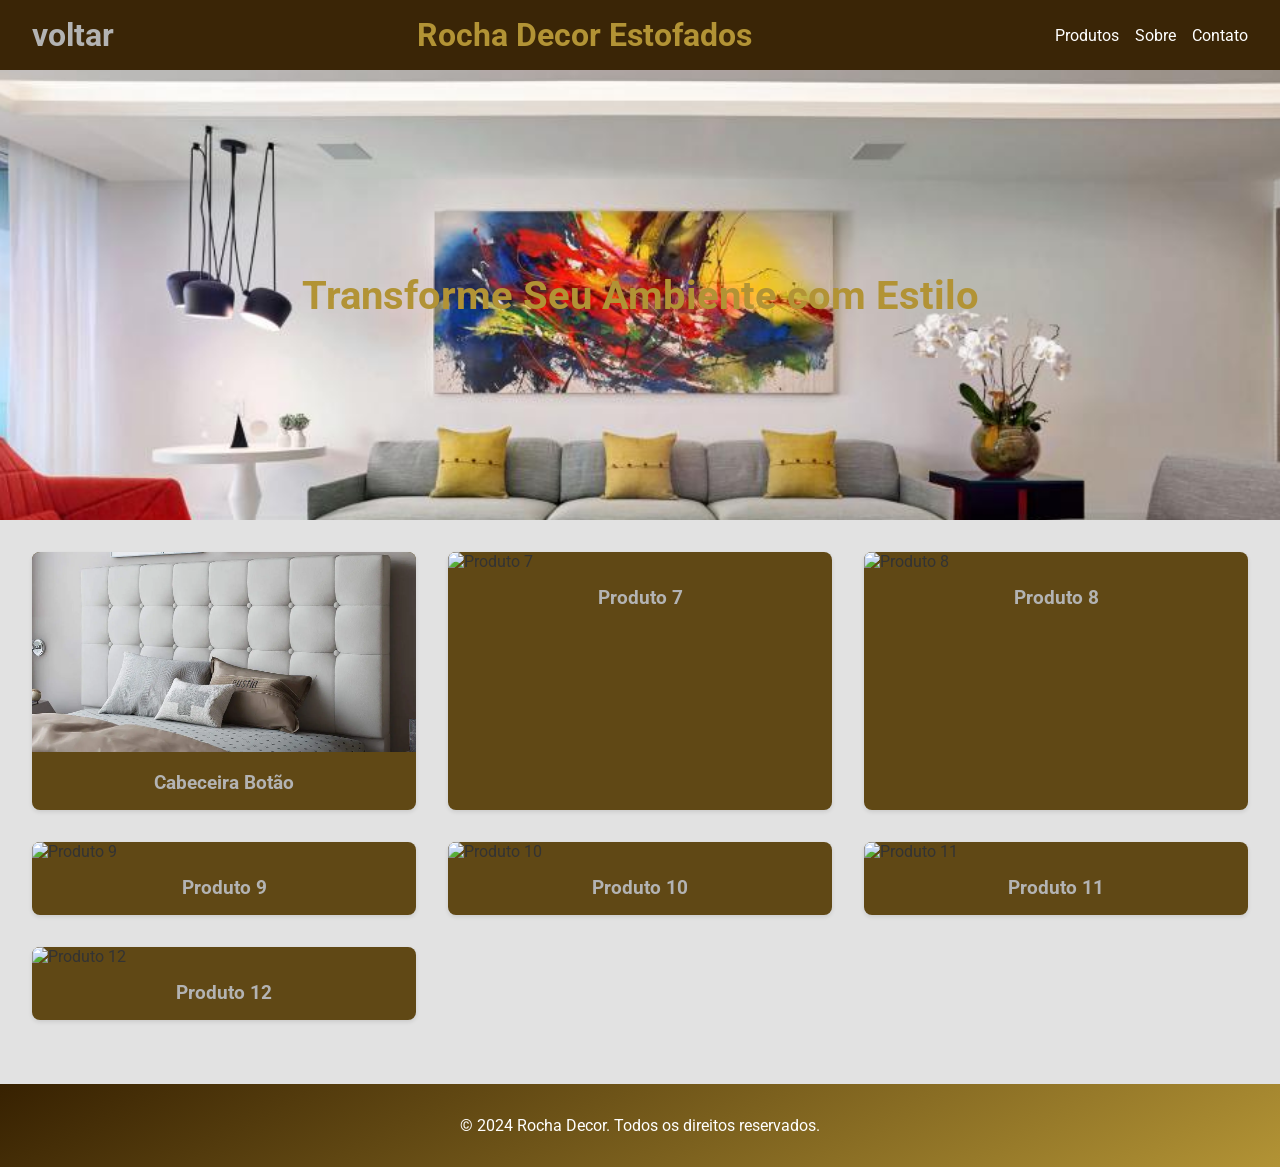
==== cabeceira.html @ 13231987 "começo" ====
<!DOCTYPE html>
<html lang="en">
<head>
    <meta charset="UTF-8">
    <meta name="viewport" content="width=device-width, initial-scale=1.0">
    <title>Tapeçaria Elegante</title>
    <link href="https://fonts.googleapis.com/css2?family=Roboto:wght@400;700&display=swap" rel="stylesheet">
    <link rel="stylesheet" href="https://cdnjs.cloudflare.com/ajax/libs/font-awesome/6.0.0-beta3/css/all.min.css">
    <link rel="stylesheet" href="style2.css">
</head>
<body>
    <header>
        <h1><a href="index1.html" class="voltar">voltar</a></h1>
        <h1>Rocha Decor Estofados</h1> 
        <nav>
            <ul>
                <li><a href="#products">Produtos</a></li>
                <li><a href="#about">Sobre</a></li>
                <li><a href="#contact">Contato</a></li>
            </ul>
        </nav>
    </header>

    <div class="hero">
        <h2>Transforme Seu Ambiente com Estilo</h2>
    </div>

    <section id="products" class="products">
        <div class="product fade-in">
            <img src="cabeceira.webp" alt="Produto 3">
            <h3><a href="cabeceira.html" target="_blank">Cabeceira Botão</a></h3>
        </div>
        <div class="product fade-in">
            <img src="https://via.placeholder.com/300" alt="Produto 7">
            <h3>Produto 7</h3>
        </div>
        <div class="product fade-in">
            <img src="https://via.placeholder.com/300" alt="Produto 8">
            <h3>Produto 8</h3>
        </div>
        <div class="product fade-in">
            <img src="https://via.placeholder.com/300" alt="Produto 9">
            <h3>Produto 9</h3>
        </div>
        <div class="product fade-in">
            <img src="https://via.placeholder.com/300" alt="Produto 10">
            <h3>Produto 10</h3>
        </div>
        <div class="product fade-in">
            <img src="https://via.placeholder.com/300" alt="Produto 11">
            <h3>Produto 11</h3>
        </div>
        <div class="product fade-in">
            <img src="https://via.placeholder.com/300" alt="Produto 12">
            <h3>Produto 12</h3>
        </div>
    </section>

    <footer>
        <p>&copy; 2024 Rocha Decor. Todos os direitos reservados.</p>
    </footer>

    <script>
        // Smooth scrolling for anchor links
        document.querySelectorAll('a[href^="#"]').forEach(anchor => {
            anchor.addEventListener("click", function (e) {
                e.preventDefault();
                document.querySelector(this.getAttribute("href")).scrollIntoView({
                    behavior: "smooth",
                });
            });
        });

        // Fade-in effect on scroll
        const fadeElements = document.querySelectorAll('.fade-in');
        const observer = new IntersectionObserver(entries => {
            entries.forEach(entry => {
                if (entry.isIntersecting) {
                    entry.target.classList.add('show');
                }
            });
        }, { threshold: 0.1 });

        fadeElements.forEach(el => observer.observe(el));
    </script>
</body>
</html>
---- style2.css ----
body {
    margin: 0;
    font-family: 'Roboto', sans-serif;
    /*background: linear-gradient(150deg, #e2d9be, #B29335);*/
    color: #333;
    background-color: #e2e2e2;
}
header {
    background: #3a2506;
    color: #fff;
    padding: 1rem 2rem;
    display: flex;
    justify-content: space-between;
    align-items: center;
}
header h1 {
    margin: 0;
    color: #B29335;
    text-align: center;
}
nav ul {
    list-style: none;
    margin: 0;
    padding: 0;
    display: flex;
    gap: 1rem;
}
nav a {
    color: #ffffff;
    text-decoration: none;
    transition: color 0.3s;
}
nav a:hover {
    color: #B29335;
}
.hero {
    background: url('fundo.jpeg') no-repeat center center/cover;
    height: 50vh;
    display: flex;
    justify-content: center;
    align-items: center;
    color: #fff;
    text-align: center;
    background-attachment: fixed;
}
.hero h2 {
    font-size: 2.5rem;
    color: #b29335;
}
.products {
    padding: 2rem;
    display: grid;
    grid-template-columns: repeat(auto-fit, minmax(300px, 1fr));
    gap: 2rem;
}
.product {
    background:#604815;
    border-radius: 8px;
    box-shadow: 0 2px 4px rgba(0, 0, 0, 0.1);
    overflow: hidden;
    transition: transform 0.3s;
}
.product:hover {
    transform: translateY(-10px);
}
.product img {
    width: 100%;
    height: 200px;
    object-fit: cover;
}
.product h3 {
    margin: 1rem;
}
footer {
    background: linear-gradient(150deg, #372101, #B29335);
    color: #333;
    color: #fff;
    text-align: center;
    padding: 1rem;
    margin-top: 2rem;
}
.fade-in {
    opacity: 0;
    transform: translateY(20px);
    transition: all 0.5s ease-out;
}
.fade-in.show {
    opacity: 1;
    transform: translateY(0);
}
h3 {
    text-align: center;
    color: rgb(179, 179, 179);
}

a {
    text-decoration: none ;
    color:rgb(179, 179, 179) ;
}
a :hover {
    background-color: aqua;
}
.voltar :hover {
    text-decoration: none ;
    color: #B29335
}
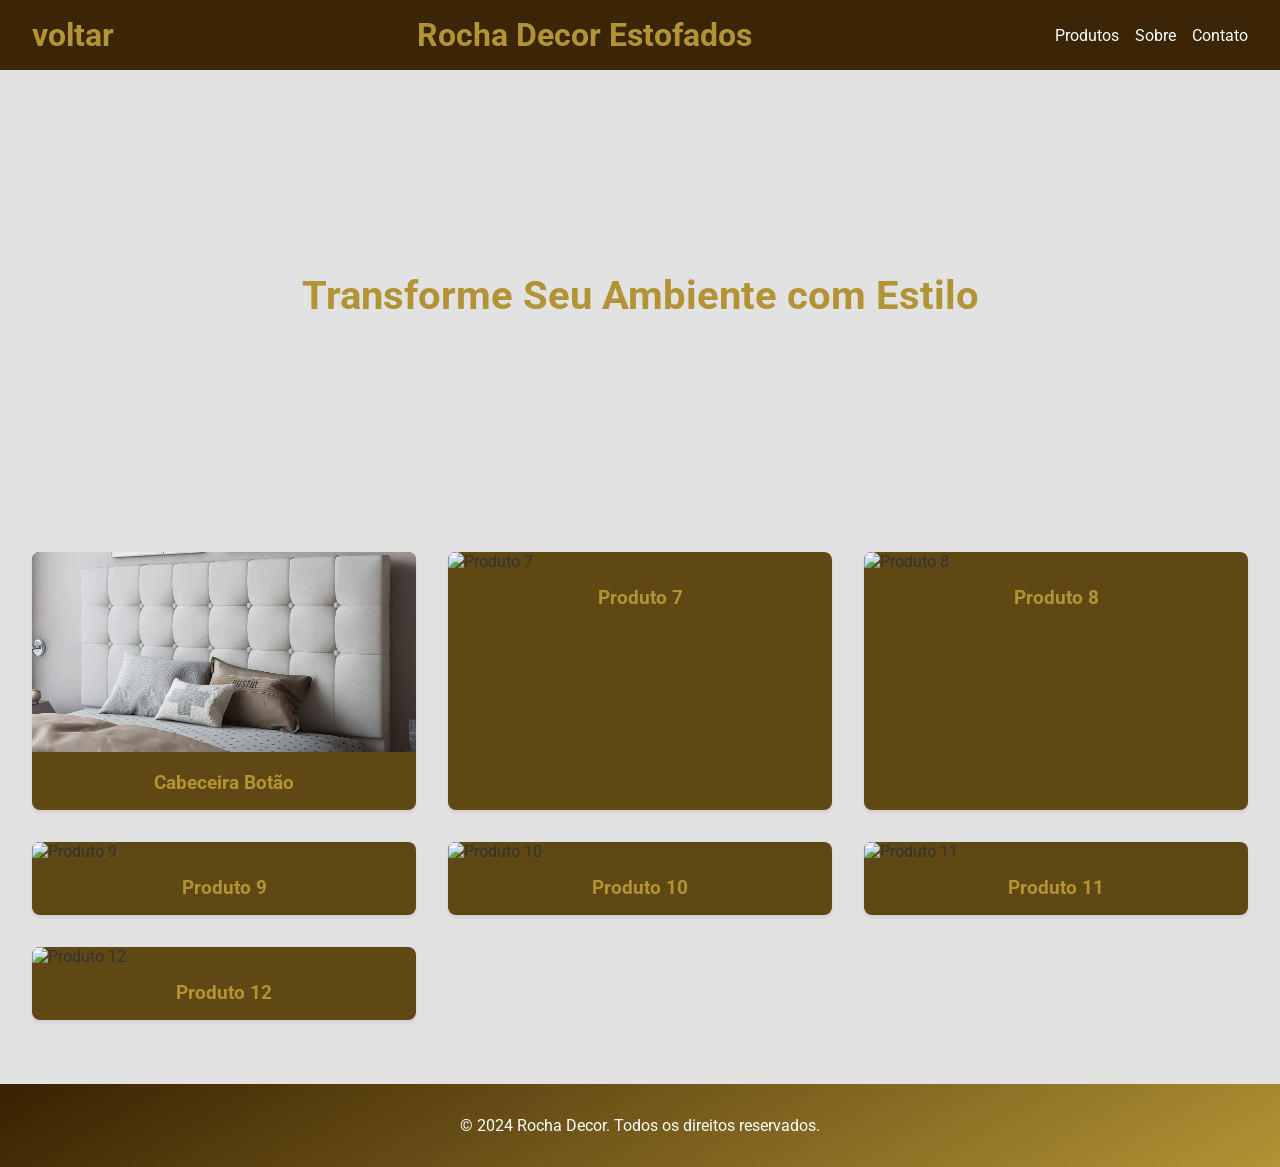
==== commit 33c1bb99: "arrumado" ====
--- a/cabeceira.html
+++ b/cabeceira.html
@@ -6,7 +6,7 @@
     <title>Tapeçaria Elegante</title>
     <link href="https://fonts.googleapis.com/css2?family=Roboto:wght@400;700&display=swap" rel="stylesheet">
     <link rel="stylesheet" href="https://cdnjs.cloudflare.com/ajax/libs/font-awesome/6.0.0-beta3/css/all.min.css">
-    <link rel="stylesheet" href="style2.css">
+    <link rel="stylesheet" href="estilo/style2.css">
 </head>
 <body>
     <header>
@@ -14,7 +14,7 @@
         <h1>Rocha Decor Estofados</h1> 
         <nav>
             <ul>
-                <li><a href="#products">Produtos</a></li>
+                <li><a href="index1.html">Produtos</a></li>
                 <li><a href="#about">Sobre</a></li>
                 <li><a href="#contact">Contato</a></li>
             </ul>
--- a/estilo/style2.css
+++ b/estilo/style2.css
@@ -0,0 +1,106 @@
+body {
+    margin: 0;
+    font-family: 'Roboto', sans-serif;
+    /*background: linear-gradient(150deg, #e2d9be, #B29335);*/
+    color: #333;
+    background-color: #e2e2e2;
+}
+header {
+    background: #3a2506;
+    color: #fff;
+    padding: 1rem 2rem;
+    display: flex;
+    justify-content: space-between;
+    align-items: center;
+}
+header h1 {
+    margin: 0;
+    color: #B29335;
+    text-align: center;
+}
+nav ul {
+    list-style: none;
+    margin: 0;
+    padding: 0;
+    display: flex;
+    gap: 1rem;
+}
+nav a {
+    color: #ffffff;
+    text-decoration: none;
+    transition: color 0.3s;
+}
+nav a:hover {
+    color: #B29335;
+}
+.hero {
+    background: url('fundo.jpeg') no-repeat center center/cover;
+    height: 50vh;
+    display: flex;
+    justify-content: center;
+    align-items: center;
+    color: #fff;
+    text-align: center;
+    background-attachment: fixed;
+}
+.hero h2 {
+    font-size: 2.5rem;
+    color: #b29335;
+}
+.products {
+    padding: 2rem;
+    display: grid;
+    grid-template-columns: repeat(auto-fit, minmax(300px, 1fr));
+    gap: 2rem;
+}
+.product {
+    background:#604815;
+    border-radius: 8px;
+    box-shadow: 0 2px 4px rgba(0, 0, 0, 0.1);
+    overflow: hidden;
+    transition: transform 0.3s;
+}
+.product:hover {
+    transform: translateY(-10px);
+}
+.product img {
+    width: 100%;
+    height: 200px;
+    object-fit: cover;
+}
+.product h3 {
+    margin: 1rem;
+}
+footer {
+    background: linear-gradient(150deg, #372101, #B29335);
+    color: #333;
+    color: #fff;
+    text-align: center;
+    padding: 1rem;
+    margin-top: 2rem;
+}
+.fade-in {
+    opacity: 0;
+    transform: translateY(20px);
+    transition: all 0.5s ease-out;
+}
+.fade-in.show {
+    opacity: 1;
+    transform: translateY(0);
+}
+h3 {
+    text-align: center;
+    color: #B29335;
+}
+
+a {
+    text-decoration: none ;
+    color:#B29335 ;
+}
+a :hover {
+    background-color: aqua;
+}
+.voltar :hover {
+    text-decoration: none ;
+    color: #B29335
+}
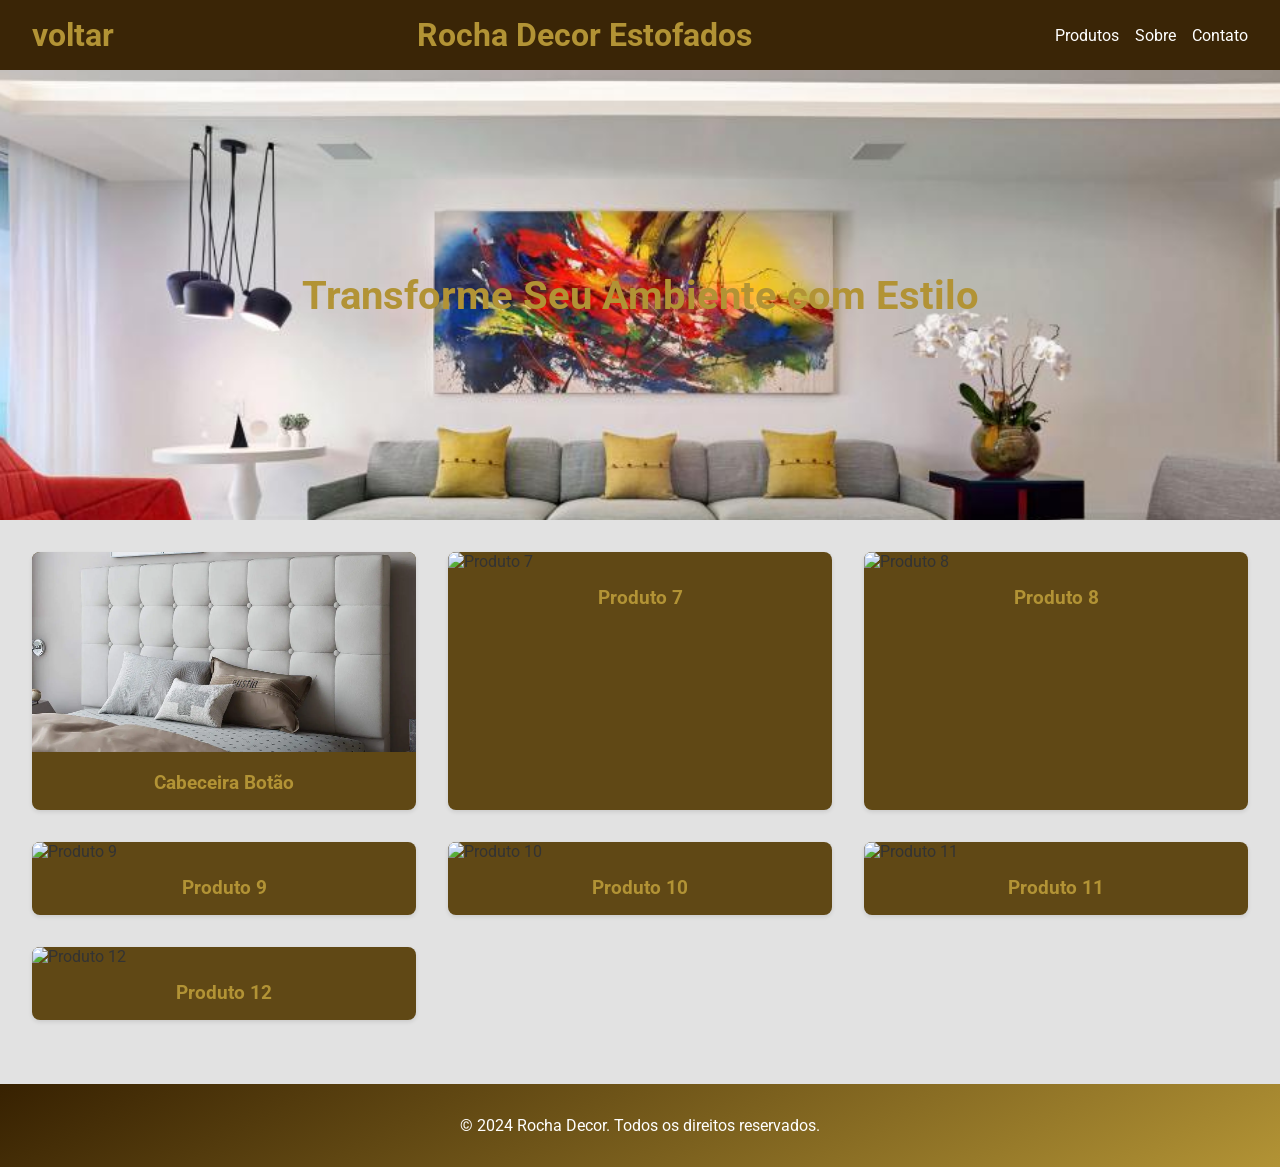
==== commit 0a8ab4db: "mais atualizaçoes" ====
--- a/cabeceira.html
+++ b/cabeceira.html
@@ -27,7 +27,7 @@
 
     <section id="products" class="products">
         <div class="product fade-in">
-            <img src="cabeceira.webp" alt="Produto 3">
+            <img src="imagens/cabeceira.webp" alt="Produto 3">
             <h3><a href="cabeceira.html" target="_blank">Cabeceira Botão</a></h3>
         </div>
         <div class="product fade-in">
--- a/estilo/style2.css
+++ b/estilo/style2.css
@@ -34,7 +34,7 @@
     color: #B29335;
 }
 .hero {
-    background: url('fundo.jpeg') no-repeat center center/cover;
+    background: url('../imagens/fundo.jpeg') no-repeat center center/cover;
     height: 50vh;
     display: flex;
     justify-content: center;
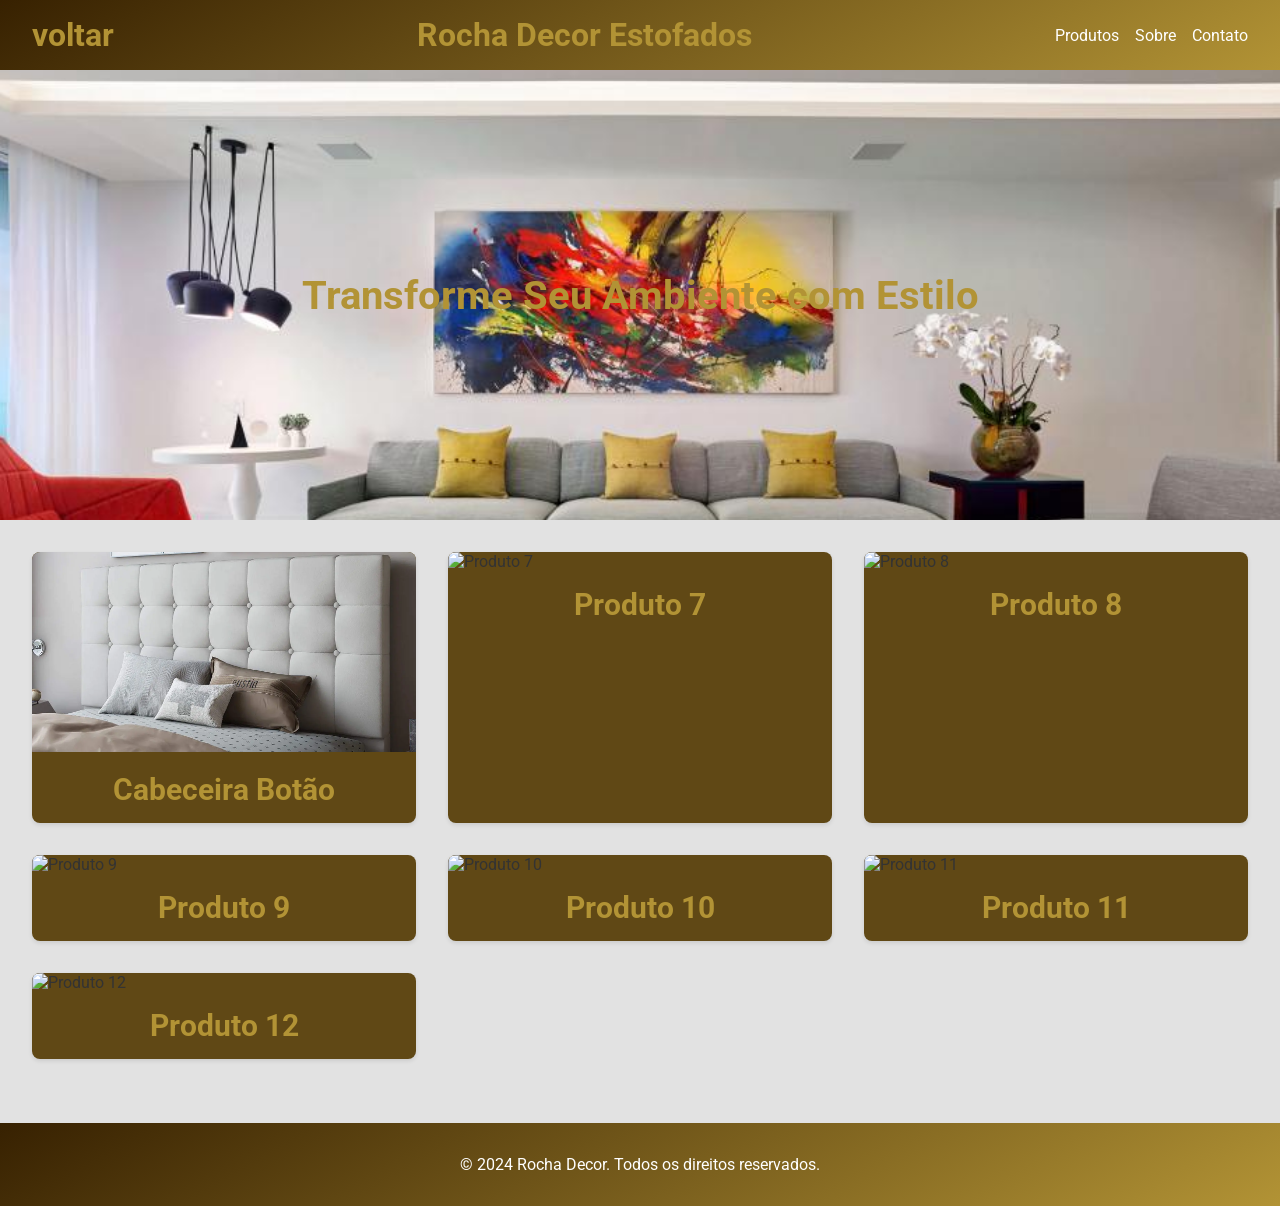
==== commit dc4c60a7: "atualizaaa" ====
--- a/cabeceira.html
+++ b/cabeceira.html
@@ -15,8 +15,8 @@
         <nav>
             <ul>
                 <li><a href="index1.html">Produtos</a></li>
-                <li><a href="#about">Sobre</a></li>
-                <li><a href="#contact">Contato</a></li>
+                <li><a href="sobre.html">Sobre</a></li>
+                <li><a href="contato.html">Contato</a></li>
             </ul>
         </nav>
     </header>
--- a/estilo/style2.css
+++ b/estilo/style2.css
@@ -6,7 +6,7 @@
     background-color: #e2e2e2;
 }
 header {
-    background: #3a2506;
+    background: linear-gradient(150deg, #372101, #B29335);
     color: #fff;
     padding: 1rem 2rem;
     display: flex;
@@ -31,7 +31,7 @@
     transition: color 0.3s;
 }
 nav a:hover {
-    color: #B29335;
+    color: #372101;
 }
 .hero {
     background: url('../imagens/fundo.jpeg') no-repeat center center/cover;
@@ -91,11 +91,12 @@
 h3 {
     text-align: center;
     color: #B29335;
+    font-size: 30px;
 }
 
 a {
     text-decoration: none ;
-    color:#B29335 ;
+    color:#B29335;
 }
 a :hover {
     background-color: aqua;
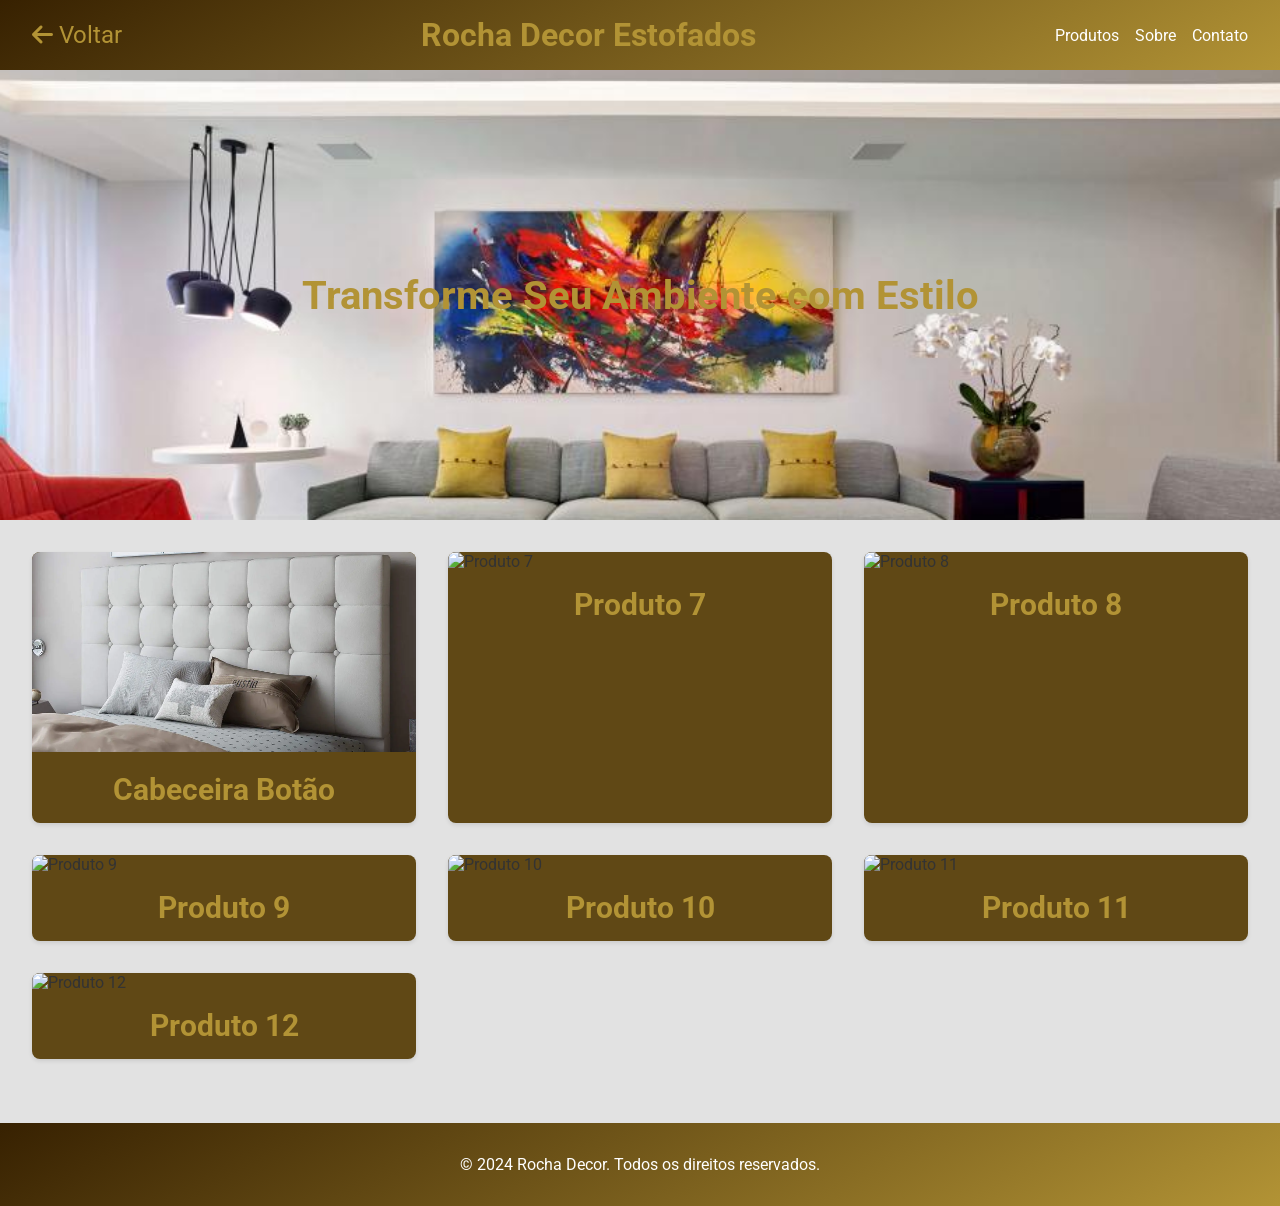
==== commit 45f3fb33: "maiss" ====
--- a/cabeceira.html
+++ b/cabeceira.html
@@ -10,7 +10,9 @@
 </head>
 <body>
     <header>
-        <h1><a href="index1.html" class="voltar">voltar</a></h1>
+        <a href="index1.html" style="text-decoration: none; font-size: 1.5rem; color: #b29335;">
+            <i class="fas fa-arrow-left"></i> Voltar
+        </a>
         <h1>Rocha Decor Estofados</h1> 
         <nav>
             <ul>
